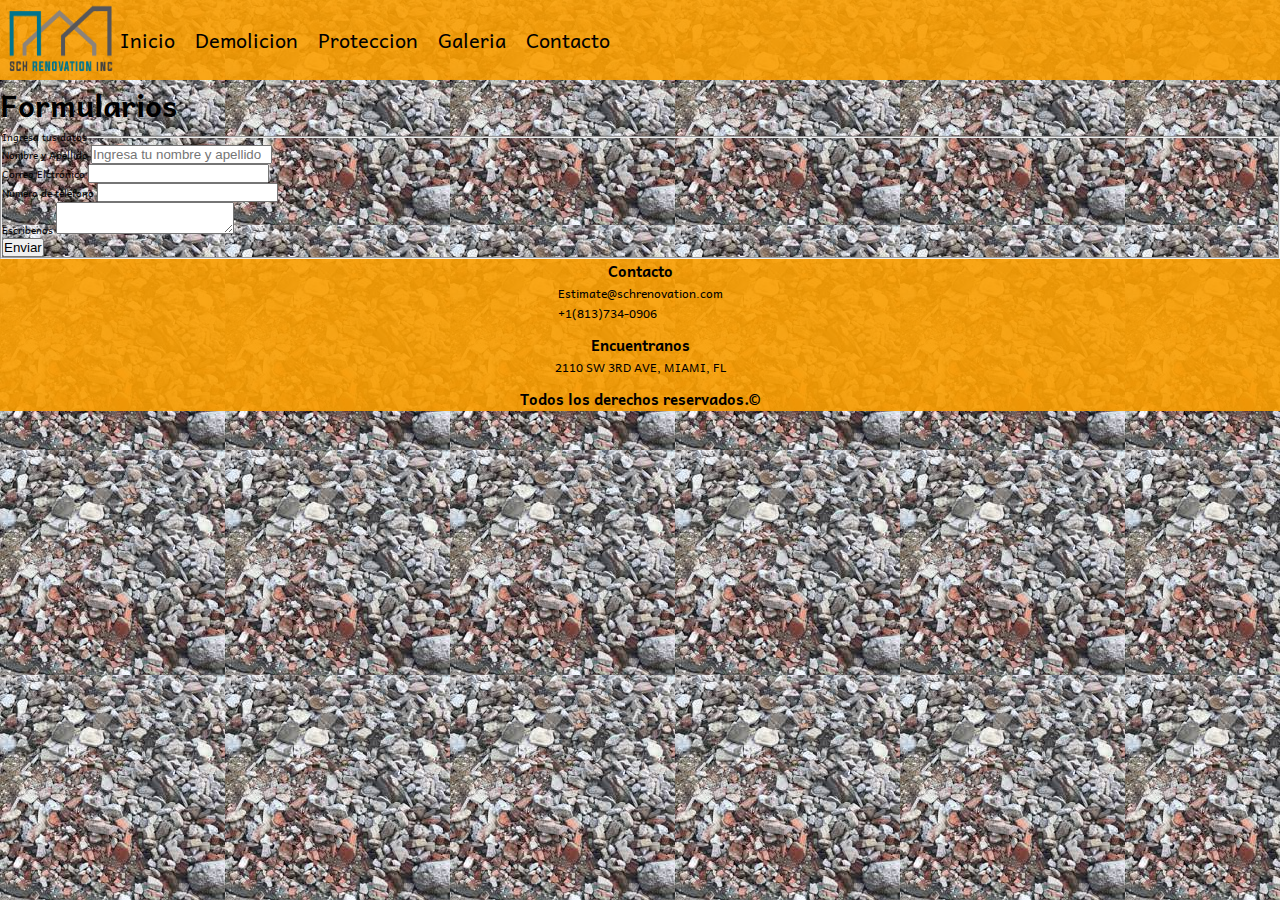
==== pages/contacto.html @ 34bfd17b "¨responsive-terminado¨" ====
<!DOCTYPE html>
<html lang="en">
<head>
    <meta charset="UTF-8">
    <meta http-equiv="X-UA-Compatible" content="IE=edge">
    <meta name="viewport" content="width=device-width, initial-scale=1.0">
    <link rel="shortcut icon" href="../img/SCH RENOVATION INC Logo Png 01 (1).png" type="image/x-icon">
    <link rel="stylesheet" href="../CSS/styles.css">
    <link rel="preconnect" href="https://fonts.googleapis.com"><link rel="preconnect" href="https://fonts.gstatic.com" crossorigin><link href="https://fonts.googleapis.com/css2?family=Andika&display=swap" rel="stylesheet">
    <link rel="shortcut icon" href="../img/SCH RENOVATION INC Logo Png 01 (1).png" type="image/x-icon">
    <title>Contacto</title>
</head>
<body>
    <header id="header">
        <div>
            <a href="../index.html"><img src="../img/SCH RENOVATION INC Logo Png 01 (1).png" alt="Logo SCHrenovation" title="Logo de SCH Renovation" class="logo">
            </a>
        </div>
        <div class="navegador">
            <nav>
                <Ul class="menu__nav">
                    <li>
                        <a href="../index.html">Inicio</a>
                    </li>
                    <li>
                        <a href="demolicion.html">Demolicion</a>
                    </li>
                    <Li>
                        <a href="proteccion.html">Proteccion</a>
                    </Li>
                    <li>
                        <a href="galeria.html">Galeria</a>
                    </li>
                    <li>
                        <a href="contacto.html">Contacto</a>
                    </li>
                </Ul>
            </nav>
        </div>
        
    </header>

    <section>
        <h1>Formularios</h1>

            
            <form>
            <Fieldset>
            <legend>Ingresa tus datos</legend>

            <div>
                <label for="nombre-apellido">Nombre y Apellido</label>
                <input type="text" id="nombre-apellido" placeholder="Ingresa tu nombre y apellido">
            </div> 

            <div>
                <label for="correo">Correo Elctrónico</label>
                <input type="email" id="correo">
            </div>
            
            <div>
                <Label for="telefono">Número de teléfono</Label>
                <input type="tel" id="telefono">
            </div>
            

            <div>
                <label for="Texto">Escribenos</label>
                <textarea name="" id="Texto" placeholder=""></textarea>
            </div><!--Espacio para escribir, su tamaño y forma se lo damos en CSS-->
            

            <!--Botones-->
            <!--Submit para enviar-->
            <div>
                <input type="submit" value="Enviar">
            </div>
            

            </Fieldset>
        
            </select>
        </form>
    </section>
    
    <footer>
        <div class="contacto">
            <h5>Contacto</h5>
            <p>Estimate@schrenovation.com</p>
            <p>+1(813)734-0906 </p>
        </div>
        <div class="encuentranos">
            <h5>Encuentranos</h5>
            <p>2110 SW 3RD AVE, MIAMI, FL</p>
        </div>

        <div>
            <h5>Todos los derechos reservados.&copy;</h5>
        </div>
    </footer>
</body>
</html>
---- CSS/styles.css ----
*{
    margin: 0;
    padding: 0;
}

html{
    font-size: 62.5%; /*hace que 1 rem valga 10 pixeles*/
}

a{
    text-decoration: none;
}

img{
    max-width: 100%;
}

body{
    font-family:'Andika', sans-serif;;
    background-image: url(../img/fondo.jfif);
}



/*HEADER*/

header{
    display: flex;
    z-index: 1;
    align-items: center;
    background-color:  rgba(249, 158, 1, 0.904);
}

#header {
    grid-area: header;
}
#cabecera {
    grid-area: cabecera;
}
.logo{
    height: 5rem;
    width: 5rem;
    display: block;
}

.menu__nav{
    display: flex;
    gap: 1.5rem;
    list-style: none;
    font-size: 1rem;
}

.menu__nav li{
    display: inline;
    color: black;
}

.menu__nav li a{
    color: black;
    
}

/*Media header*/

@media screen and (min-width: 1200px) {
    .menu__nav {
        font-size: 2rem;
        gap: 2rem;
    }

    .logo {
        height: 8rem;
        width: 12rem;
    }
}
/*--Sections--*/

/*Servicios*/

h1{
    font-size: 2rem;
}

h2{
    font-size: 2rem;
    
}

h3{
    font-size: 1.8rem;
    text-align: center;
}

h5{
    font-size: 1rem;
}
p{
    font-size: 0.8rem;
    text-align: justify;
}

@media screen and (min-width: 1200px) {
    h1 {
        font-size: 3rem;
    }
    p {
        font-size: 2rem;
    }
}
/* Index */

#bodyi {
    display: grid;
    grid-template-areas: 
    "header"
    "quienes-somos"
    "Servicios"
    "coming-soon"
    "footer";
    grid-template-columns: 1fr;
}

#quienes-somos {
    grid-area: quienes-somos;
    margin-top: 1rem;
    display: flex;
    flex-wrap: wrap;
    gap: 2rem;
    justify-content: center;
}

.video{
    background-color: rgba(249, 158, 1, 0.904);    
    padding: 3rem;
    width: 25rem;
}

.separacion{
    padding: 2rem;
    width: 25rem;
    background-color: #00738dee;
}
@media screen and (min-width: 1200px){
    .separacion{
        width: 45rem;
    }
    .video{
        display: flex;
        align-items: center;
    }
}
/*SERVICIOS*/

#Servicios {
    grid-area: Servicios;
    margin-top: 2rem;
    margin-bottom: 2rem;
    display: flex;
    flex-direction: column;
    align-items: center;
    justify-content: center;
    gap: 2rem;
}
@media screen and (min-width: 1200px) {
    #Servicios {
        flex-direction: row;
    }
}

.card{
    background-color: rgba(249, 158, 1, 0.904);    
    padding: 3rem;
    width: 17rem;
    height: 23rem;
    border: solid 1rem #00748d;
}

.card__titulo {
    font-size: 1.7rem;
}
.card__imagen{
    width: 17rem;
    height: 20rem;
}

.card__descripcion{
    text-align: justify;
}

/*comingsoon*/

#coming-soon{
    grid-area: coming-soon;
    display: flex;
    flex-wrap: wrap;
    gap: 3rem;
    justify-content: center;
    margin-bottom: 2rem;
}

.homedesign{
    padding: 2rem;
    width: 25rem;
    background-color: #00738def;
    text-align: justify;
}
@media screen and (min-width: 1200px) {
    .homedesign {
        width: 45rem;
    }
}

/*GALERIA*/

#bodyg {
    font-family:'Andika', sans-serif;;
    background-image: url(../img/fondo.jfif);
    display: grid;
    grid-template-areas: 
    "cabecera"
    "titulo"
    "galeria"
    "footer";
    grid-column: 1fr;
}

#titulo {
    margin: 1rem;
    grid-area: titulo;
    text-align: center;
    font-size: 0.5rem;
    background-color: #00738dee;
}

#galeria {
    grid-area: galeria;
    display: flex;
    flex-direction: column;
    align-items: center;
    gap: 2rem;
    margin-bottom: 2rem;
    
}
@media screen and (min-width: 1200px) {
    #galeria {
        display: grid;
        grid-template-columns: repeat(5, 1fr);
        justify-items: center;
        
    }
}

    
footer{
    background-color:rgba(249, 158, 1, 0.911) ;
    display: flex;
    grid-area: footer;
    align-items: center;
    text-align: center;
    gap: 1rem;
}
@media screen and (min-width: 1200px) {
    footer {
        display: grid;
        justify-items: center;
    }
    footer h5 {
        font-size: 1.5rem;
    }
    footer p {
        font-size: 1.2rem;
    }
}
.logofooter {
    flex-direction: column;
}
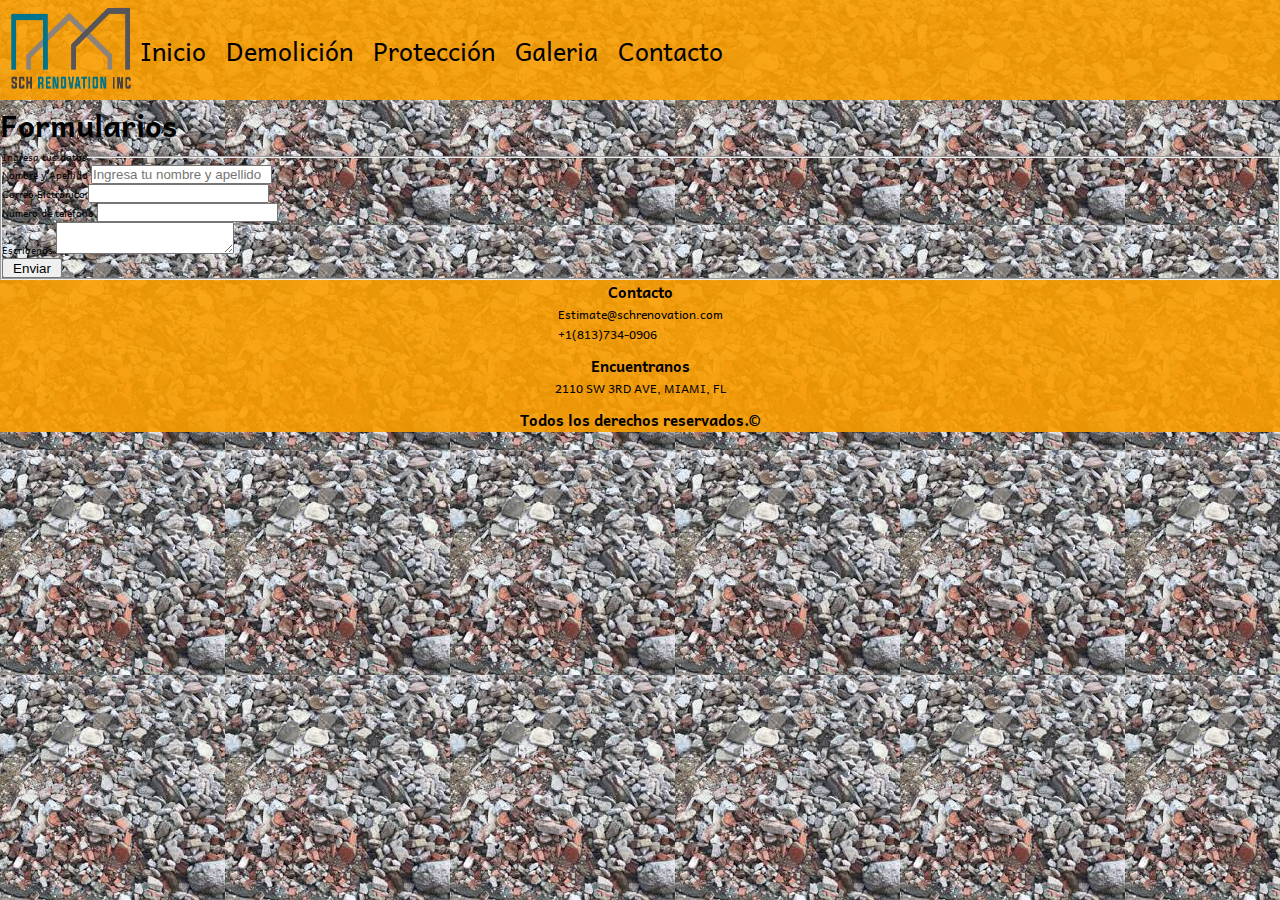
==== commit a68fcdc7: "¨Animaciones¨" ====
--- a/pages/contacto.html
+++ b/pages/contacto.html
@@ -23,10 +23,10 @@
                         <a href="../index.html">Inicio</a>
                     </li>
                     <li>
-                        <a href="demolicion.html">Demolicion</a>
+                        <a href="demolicion.html">Demolición</a>
                     </li>
                     <Li>
-                        <a href="proteccion.html">Proteccion</a>
+                        <a href="proteccion.html">Protección</a>
                     </Li>
                     <li>
                         <a href="galeria.html">Galeria</a>
@@ -72,8 +72,8 @@
 
             <!--Botones-->
             <!--Submit para enviar-->
-            <div>
-                <input type="submit" value="Enviar">
+            <div >
+                <input type="submit" value="Enviar" class="botonenviar">
             </div>
             
 
--- a/CSS/styles.css
+++ b/CSS/styles.css
@@ -57,6 +57,14 @@
 
 .menu__nav li a{
     color: black;
+    transition: all 0.5s;
+}
+.menu__nav li a:hover {
+    background-color: #8D8379;
+    color: white;
+    padding: 0.5rem;
+    border-radius: 20%;
+    cursor: pointer;
     
 }
 
@@ -64,13 +72,13 @@
 
 @media screen and (min-width: 1200px) {
     .menu__nav {
-        font-size: 2rem;
+        font-size: 2.5rem;
         gap: 2rem;
     }
 
     .logo {
-        height: 8rem;
-        width: 12rem;
+        height: 10rem;
+        width: 14rem;
     }
 }
 /*--Sections--*/
@@ -140,6 +148,7 @@
     width: 25rem;
     background-color: #00738dee;
 }
+
 @media screen and (min-width: 1200px){
     .separacion{
         width: 45rem;
@@ -149,6 +158,8 @@
         align-items: center;
     }
 }
+
+
 /*SERVICIOS*/
 
 #Servicios {
@@ -173,6 +184,14 @@
     width: 17rem;
     height: 23rem;
     border: solid 1rem #00748d;
+    transition: all 1s;
+}
+
+.pointer:hover {
+    cursor: pointer;
+}
+.card:hover {
+    transform: scale(1.2);
 }
 
 .card__titulo {
@@ -208,6 +227,59 @@
     .homedesign {
         width: 45rem;
     }
+}
+
+/*demolicion*/
+
+#bodyd {
+    font-family:'Andika', sans-serif;;
+    background-image: url(../img/fondo.jfif);
+    display: grid;
+    grid-template-areas: 
+    "header"
+    "d1"
+    "d2"
+    "d3"
+    "footer";
+}
+
+#d1{
+    margin-top: 2rem;
+    display: flex;
+    grid-area: d1;
+    padding: 2rem;
+    width: 45rem;
+    background-color:rgba(249, 158, 1, 0.904);
+    justify-content: center;
+}
+
+#d2 h2 {
+    text-align: center;
+}
+#d2 {
+    margin-top: 2rem;
+    display: grid;
+    grid-area: d2;
+    background-color:rgba(249, 158, 1, 0.904);
+}
+
+.fotos {
+    display: flex;
+    height: 25rem ;
+    width: 25rem ;
+    gap: 2rem;
+    
+}
+#d3 {
+    grid-area: d3;
+
+}
+
+
+.videod {
+    background-color: #00738dee;;    
+    padding: 3rem;
+    width: 25rem;
 }
 
 /*GALERIA*/
@@ -250,6 +322,24 @@
     }
 }
 
+
+/*proteccion*/
+
+/*contacto*/
+
+.botonenviar {
+    transition: all 2s;
+    height: 2rem;
+    width: 6rem;
+
+}
+
+.botonenviar:hover {
+    cursor: pointer;
+    transform: scale(1,2);
+
+}
+/*footer*/
     
 footer{
     background-color:rgba(249, 158, 1, 0.911) ;
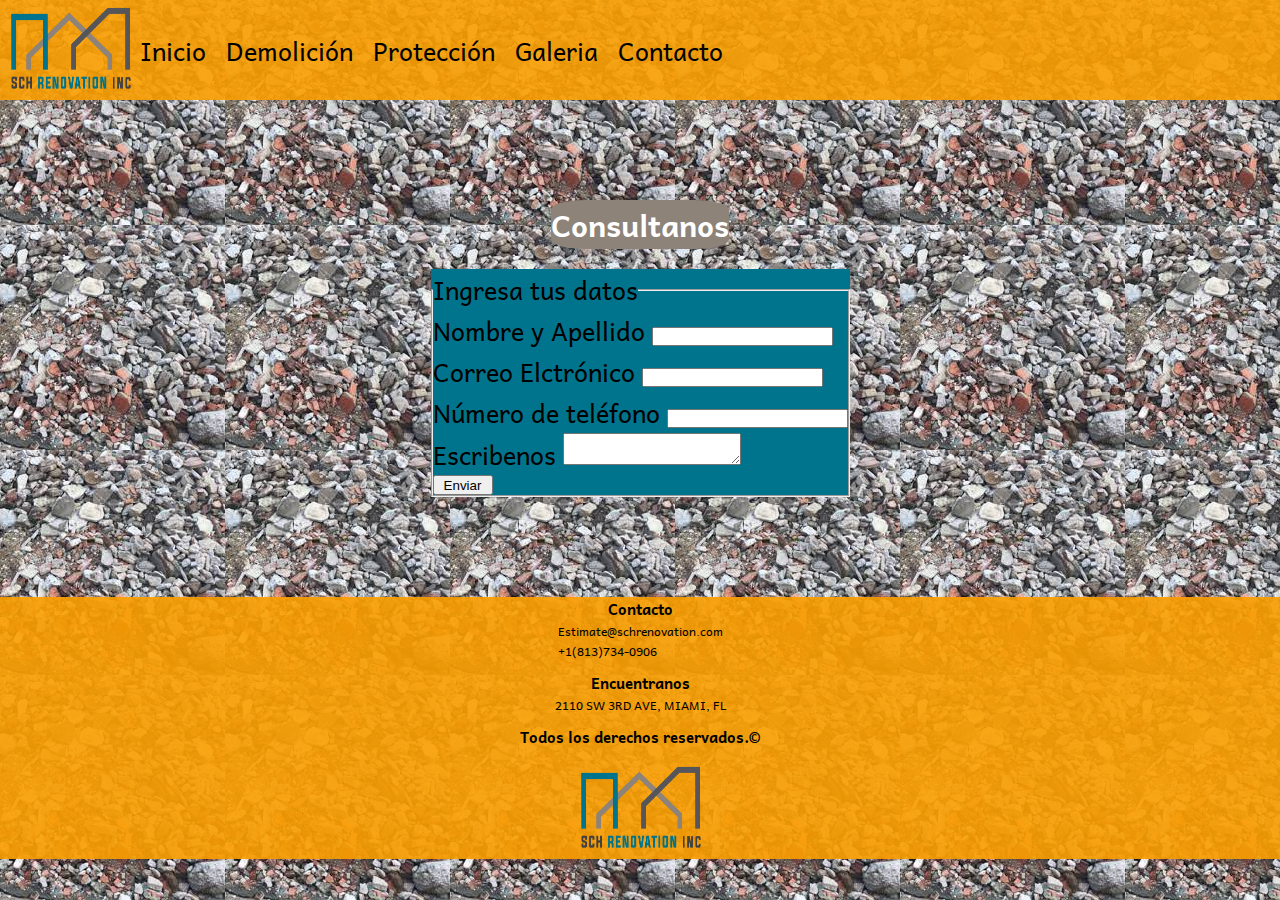
==== commit b34e9ee8: "¨entrega¨" ====
--- a/pages/contacto.html
+++ b/pages/contacto.html
@@ -10,7 +10,7 @@
     <link rel="shortcut icon" href="../img/SCH RENOVATION INC Logo Png 01 (1).png" type="image/x-icon">
     <title>Contacto</title>
 </head>
-<body>
+<body id="bodyc">
     <header id="header">
         <div>
             <a href="../index.html"><img src="../img/SCH RENOVATION INC Logo Png 01 (1).png" alt="Logo SCHrenovation" title="Logo de SCH Renovation" class="logo">
@@ -40,17 +40,15 @@
         
     </header>
 
-    <section>
-        <h1>Formularios</h1>
-
-            
-            <form>
+    <section id="formulario">
+        <h1>Consultanos</h1>
+            <form class="datos">
             <Fieldset>
             <legend>Ingresa tus datos</legend>
 
             <div>
                 <label for="nombre-apellido">Nombre y Apellido</label>
-                <input type="text" id="nombre-apellido" placeholder="Ingresa tu nombre y apellido">
+                <input type="text" id="nombre-apellido" placeholder="">
             </div> 
 
             <div>
@@ -83,7 +81,7 @@
         </form>
     </section>
     
-    <footer>
+    <footer id="footer">
         <div class="contacto">
             <h5>Contacto</h5>
             <p>Estimate@schrenovation.com</p>
@@ -97,6 +95,10 @@
         <div>
             <h5>Todos los derechos reservados.&copy;</h5>
         </div>
+        <div class="logofooter">
+            <a href="index.html"><img src="../img/SCH RENOVATION INC Logo Png 01 (1).png" alt="Logo SCHrenovation" title="Logo de SCH Renovation" class="logo">
+            </a>
+        </div>
     </footer>
 </body>
 </html>--- a/CSS/styles.css
+++ b/CSS/styles.css
@@ -245,38 +245,60 @@
 
 #d1{
     margin-top: 2rem;
-    display: flex;
     grid-area: d1;
-    padding: 2rem;
-    width: 45rem;
-    background-color:rgba(249, 158, 1, 0.904);
-    justify-content: center;
+    padding: 4rem;
+    height: 15rem;
+    background-color: #00748dee;
+    display: flex;
+
+}
+
+#d1 div {
+    text-align: center;
+
+}
+
+#d2 {
+    grid-area: d2;
+    background-color: rgba(249, 158, 1, 0.904);
 }
 
 #d2 h2 {
+    margin-top: 2rem;
     text-align: center;
 }
-#d2 {
-    margin-top: 2rem;
-    display: grid;
-    grid-area: d2;
-    background-color:rgba(249, 158, 1, 0.904);
-}
 
 .fotos {
-    display: flex;
-    height: 25rem ;
-    width: 25rem ;
-    gap: 2rem;
-    
-}
+    display: grid;
+        grid-template-columns: repeat(3, 1fr);
+        justify-items: center;
+        column-gap: 1rem;
+        margin-top: 2rem;
+        margin-bottom: 4rem;
+}
+
+.fotos img{
+    height: 25rem;
+    width: 25rem;
+}
+
 #d3 {
     grid-area: d3;
-
-}
-
+    display: grid;
+    grid-template-columns: repeat(2, 1fr);
+    justify-items: center;
+    background-color: #00748dee;
+}
+
+.escombros{
+    margin-top: 2rem;
+    margin-bottom: 2rem;
+    text-align: justify;
+    width: 32rem;
+}
 
 .videod {
+    display: grid;
     background-color: #00738dee;;    
     padding: 3rem;
     width: 25rem;
@@ -327,7 +349,36 @@
 
 /*contacto*/
 
+#bodyc{
+    display: grid;
+    grid-template-areas: 
+    "header"
+    "formulario"
+    "footer";
+    grid-column: 1fr;
+}
+
+#formulario {
+    grid-area: formulario;
+    display: flex;
+    flex-direction: column;
+    align-items:center;
+    margin: 10rem;
+}
+
+#formulario h1 {
+    background-color: #8D8379;
+    color: white;
+    border-radius: 20%;
+}
+.datos {
+    font-size: 2.5rem;
+    background-color: #00748d;
+    margin-top: 2rem;
+}
+
 .botonenviar {
+    display: flex;
     transition: all 2s;
     height: 2rem;
     width: 6rem;
@@ -348,6 +399,7 @@
     align-items: center;
     text-align: center;
     gap: 1rem;
+    bottom: 0;
 }
 @media screen and (min-width: 1200px) {
     footer {
@@ -361,6 +413,3 @@
         font-size: 1.2rem;
     }
 }
-.logofooter {
-    flex-direction: column;
-}